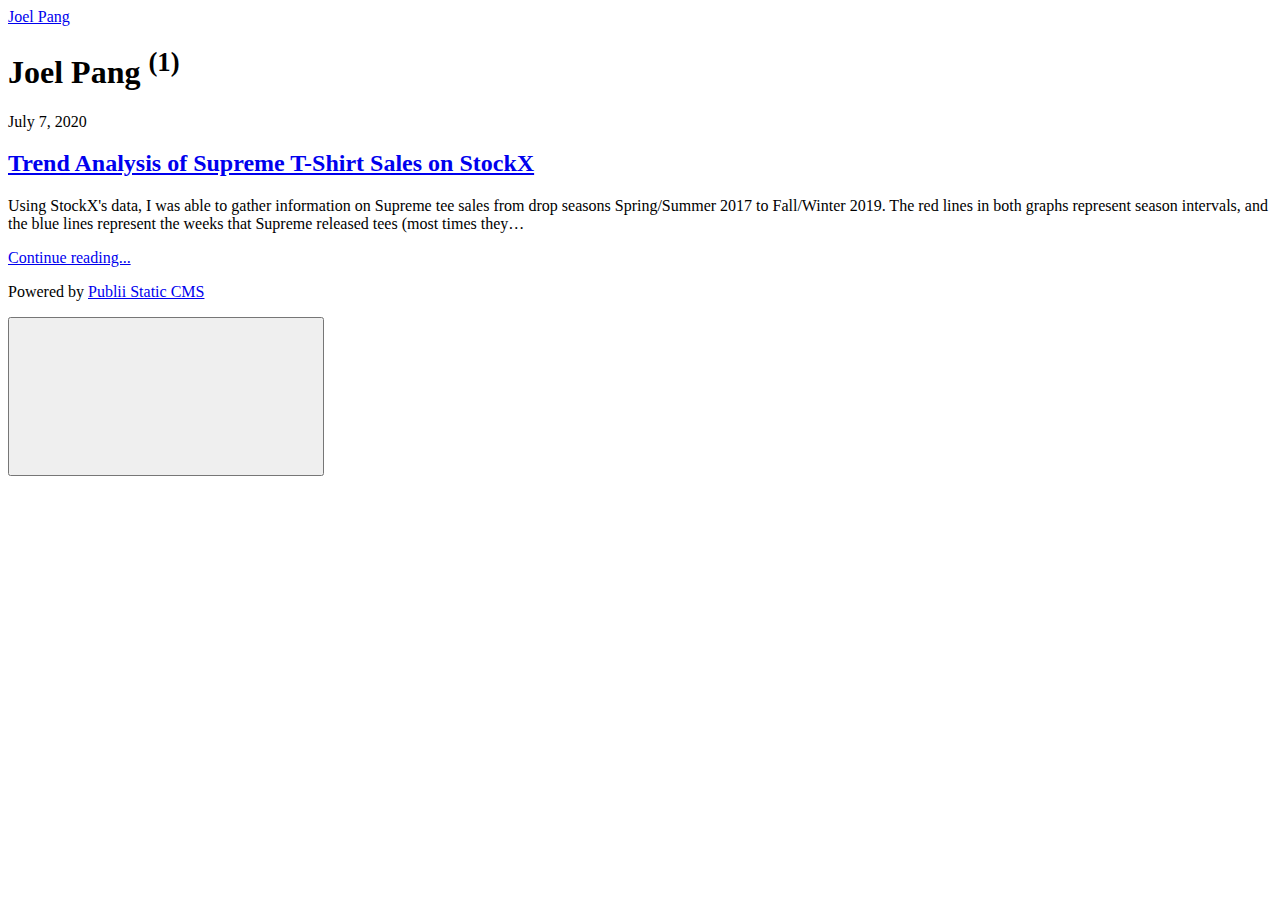
==== authors/joel-pang/index.html @ 92f0cafd "Updated from Publii" ====
<!DOCTYPE html><html lang="en"><head><meta charset="utf-8"><meta http-equiv="X-UA-Compatible" content="IE=edge"><meta name="viewport" content="width=device-width,initial-scale=1"><title>Author: Joel Pang - Joel Pang</title><meta name="robots" content="noindex, follow"><meta name="generator" content="Publii Open-Source CMS for Static Site"><link rel="alternate" type="application/atom+xml" href="https://joelpang.com/feed.xml"><link rel="alternate" type="application/json" href="https://joelpang.com/feed.json"><meta property="og:title" content="Joel Pang"><meta property="og:site_name" content="Joel Pang"><meta property="og:description" content=""><meta property="og:url" content="https://joelpang.com/authors/joel-pang/"><meta property="og:type" content="website"><style>:root{--body-font:-apple-system,BlinkMacSystemFont,"Segoe UI",Roboto,Oxygen,Ubuntu,Cantarell,"Fira Sans","Droid Sans","Helvetica Neue",Arial,sans-serif,"Apple Color Emoji","Segoe UI Emoji","Segoe UI Symbol";--heading-font:-apple-system,BlinkMacSystemFont,"Segoe UI",Roboto,Oxygen,Ubuntu,Cantarell,"Fira Sans","Droid Sans","Helvetica Neue",Arial,sans-serif,"Apple Color Emoji","Segoe UI Emoji","Segoe UI Symbol";--logo-font:-apple-system,BlinkMacSystemFont,"Segoe UI",Roboto,Oxygen,Ubuntu,Cantarell,"Fira Sans","Droid Sans","Helvetica Neue",Arial,sans-serif,"Apple Color Emoji","Segoe UI Emoji","Segoe UI Symbol";--menu-font:-apple-system,BlinkMacSystemFont,"Segoe UI",Roboto,Oxygen,Ubuntu,Cantarell,"Fira Sans","Droid Sans","Helvetica Neue",Arial,sans-serif,"Apple Color Emoji","Segoe UI Emoji","Segoe UI Symbol"}</style><link rel="stylesheet" href="https://joelpang.com/assets/css/style.css?v=c37594acf579eddd689835749263c87b"><script type="application/ld+json">{"@context":"http://schema.org","@type":"Organization","name":"Joel Pang","url":"https://joelpang.com/"}</script></head><body><div class="site-container"><header class="top" id="js-header"><a class="logo" href="https://joelpang.com/">Joel Pang</a></header><main><div class="hero"><header class="hero__content"><div class="wrapper"><h1>Joel Pang <sup>(1)</sup></h1></div></header></div><div class="feed"><article class="feed__item"><header class="wrapper"><div class="feed__meta"><time datetime="2020-07-07T21:24" class="feed__date">July 7, 2020</time></div><h2><a href="https://joelpang.com/trend-analysis-in-streetwear-with-r-stockx.html" class="invert">Trend Analysis of Supreme T-Shirt Sales on StockX</a></h2></header><div class="wrapper"><p>Using StockX's data, I was able to gather information on Supreme tee sales from drop seasons Spring/Summer 2017 to Fall/Winter 2019. The red lines in both graphs represent season intervals, and the blue lines represent the weeks that Supreme released tees (most times they&hellip;</p><a href="https://joelpang.com/trend-analysis-in-streetwear-with-r-stockx.html" class="readmore feed__readmore invert">Continue reading...</a></div></article></div></main><footer class="footer"><div class="footer__copyright"><p>Powered by <a href="https://getpublii.com" target="_blank" rel="nofollow noopener">Publii Static CMS</a></p></div><button class="footer__bttop js-footer__bttop" aria-label="Back to top"><svg><title>Back to top</title><use xlink:href="https://joelpang.com/assets/svg/svg-map.svg#toparrow"/></svg></button></footer></div><script>window.publiiThemeMenuConfig = {    
        mobileMenuMode: 'sidebar',
        animationSpeed: 300,
        submenuWidth: 'auto',
        doubleClickTime: 500,
        mobileMenuExpandableSubmenus: true, 
        relatedContainerForOverlayMenuSelector: '.top',
   };</script><script defer="defer" src="https://joelpang.com/assets/js/scripts.min.js?v=f4c4d35432d0e17d212f2fae4e0f8247"></script><script>var images = document.querySelectorAll('img[loading]');

        for (var i = 0; i < images.length; i++) {
            if (images[i].complete) {
                images[i].classList.add('is-loaded');
            } else {
                images[i].addEventListener('load', function () {
                    this.classList.add('is-loaded');
                }, false);
            }
        }</script></body></html>
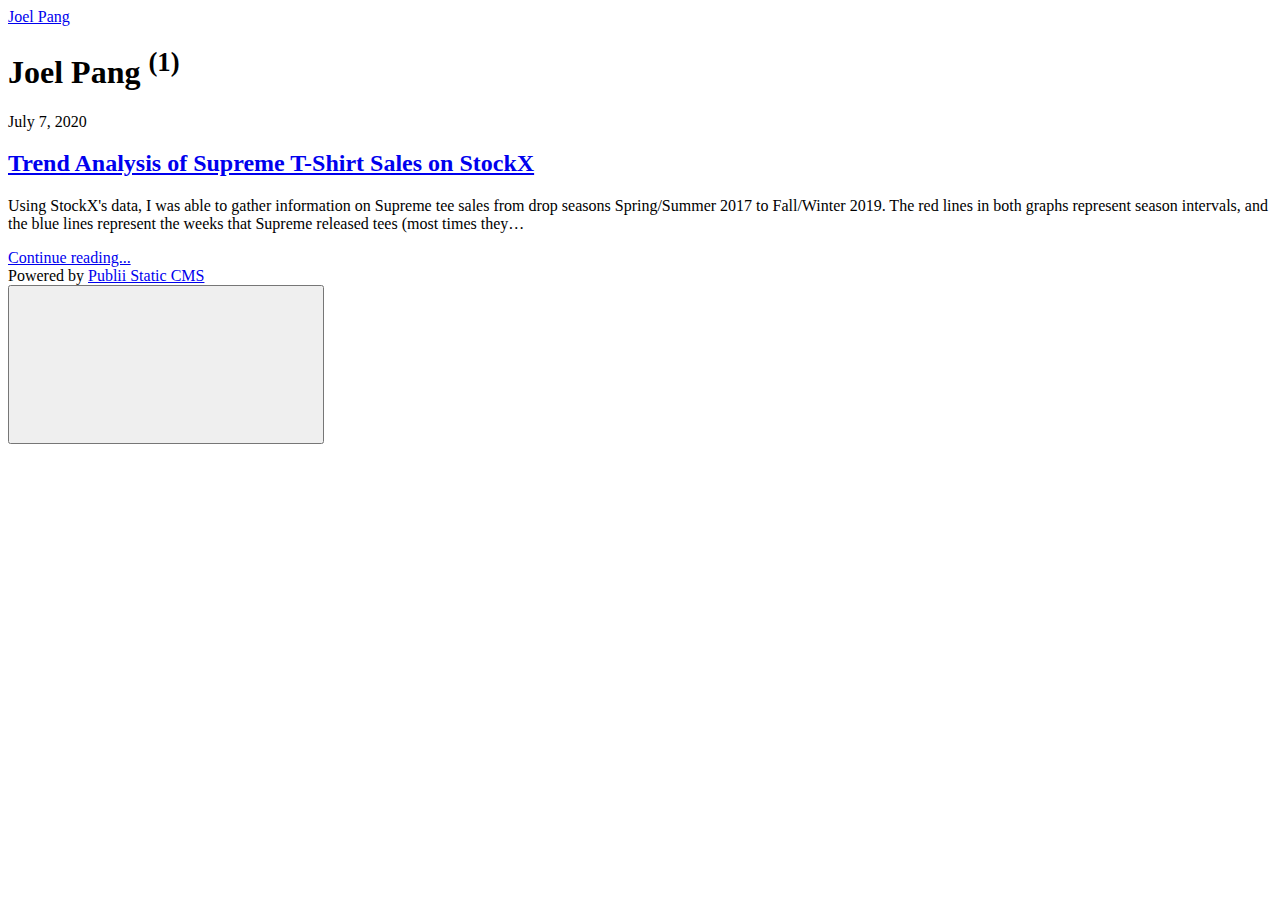
==== commit 72cf8bd7: "Updated from Publii" ====
--- a/authors/joel-pang/index.html
+++ b/authors/joel-pang/index.html
@@ -1,4 +1,4 @@
-<!DOCTYPE html><html lang="en"><head><meta charset="utf-8"><meta http-equiv="X-UA-Compatible" content="IE=edge"><meta name="viewport" content="width=device-width,initial-scale=1"><title>Author: Joel Pang - Joel Pang</title><meta name="robots" content="noindex, follow"><meta name="generator" content="Publii Open-Source CMS for Static Site"><link rel="alternate" type="application/atom+xml" href="https://joelpang.com/feed.xml"><link rel="alternate" type="application/json" href="https://joelpang.com/feed.json"><meta property="og:title" content="Joel Pang"><meta property="og:site_name" content="Joel Pang"><meta property="og:description" content=""><meta property="og:url" content="https://joelpang.com/authors/joel-pang/"><meta property="og:type" content="website"><style>:root{--body-font:-apple-system,BlinkMacSystemFont,"Segoe UI",Roboto,Oxygen,Ubuntu,Cantarell,"Fira Sans","Droid Sans","Helvetica Neue",Arial,sans-serif,"Apple Color Emoji","Segoe UI Emoji","Segoe UI Symbol";--heading-font:-apple-system,BlinkMacSystemFont,"Segoe UI",Roboto,Oxygen,Ubuntu,Cantarell,"Fira Sans","Droid Sans","Helvetica Neue",Arial,sans-serif,"Apple Color Emoji","Segoe UI Emoji","Segoe UI Symbol";--logo-font:-apple-system,BlinkMacSystemFont,"Segoe UI",Roboto,Oxygen,Ubuntu,Cantarell,"Fira Sans","Droid Sans","Helvetica Neue",Arial,sans-serif,"Apple Color Emoji","Segoe UI Emoji","Segoe UI Symbol";--menu-font:-apple-system,BlinkMacSystemFont,"Segoe UI",Roboto,Oxygen,Ubuntu,Cantarell,"Fira Sans","Droid Sans","Helvetica Neue",Arial,sans-serif,"Apple Color Emoji","Segoe UI Emoji","Segoe UI Symbol"}</style><link rel="stylesheet" href="https://joelpang.com/assets/css/style.css?v=c37594acf579eddd689835749263c87b"><script type="application/ld+json">{"@context":"http://schema.org","@type":"Organization","name":"Joel Pang","url":"https://joelpang.com/"}</script></head><body><div class="site-container"><header class="top" id="js-header"><a class="logo" href="https://joelpang.com/">Joel Pang</a></header><main><div class="hero"><header class="hero__content"><div class="wrapper"><h1>Joel Pang <sup>(1)</sup></h1></div></header></div><div class="feed"><article class="feed__item"><header class="wrapper"><div class="feed__meta"><time datetime="2020-07-07T21:24" class="feed__date">July 7, 2020</time></div><h2><a href="https://joelpang.com/trend-analysis-in-streetwear-with-r-stockx.html" class="invert">Trend Analysis of Supreme T-Shirt Sales on StockX</a></h2></header><div class="wrapper"><p>Using StockX's data, I was able to gather information on Supreme tee sales from drop seasons Spring/Summer 2017 to Fall/Winter 2019. The red lines in both graphs represent season intervals, and the blue lines represent the weeks that Supreme released tees (most times they&hellip;</p><a href="https://joelpang.com/trend-analysis-in-streetwear-with-r-stockx.html" class="readmore feed__readmore invert">Continue reading...</a></div></article></div></main><footer class="footer"><div class="footer__copyright"><p>Powered by <a href="https://getpublii.com" target="_blank" rel="nofollow noopener">Publii Static CMS</a></p></div><button class="footer__bttop js-footer__bttop" aria-label="Back to top"><svg><title>Back to top</title><use xlink:href="https://joelpang.com/assets/svg/svg-map.svg#toparrow"/></svg></button></footer></div><script>window.publiiThemeMenuConfig = {    
+<!DOCTYPE html><html lang="en"><head><meta charset="utf-8"><meta http-equiv="X-UA-Compatible" content="IE=edge"><meta name="viewport" content="width=device-width,initial-scale=1"><title>Author: Joel Pang - Joel Pang</title><meta name="robots" content="noindex, follow"><meta name="generator" content="Publii Open-Source CMS for Static Site"><link rel="alternate" type="application/atom+xml" href="https://joelpang.com/feed.xml"><link rel="alternate" type="application/json" href="https://joelpang.com/feed.json"><meta property="og:title" content="Joel Pang"><meta property="og:site_name" content="Joel Pang"><meta property="og:description" content=""><meta property="og:url" content="https://joelpang.com/authors/joel-pang/"><meta property="og:type" content="website"><style>:root{--body-font:-apple-system,BlinkMacSystemFont,"Segoe UI",Roboto,Oxygen,Ubuntu,Cantarell,"Fira Sans","Droid Sans","Helvetica Neue",Arial,sans-serif,"Apple Color Emoji","Segoe UI Emoji","Segoe UI Symbol";--heading-font:-apple-system,BlinkMacSystemFont,"Segoe UI",Roboto,Oxygen,Ubuntu,Cantarell,"Fira Sans","Droid Sans","Helvetica Neue",Arial,sans-serif,"Apple Color Emoji","Segoe UI Emoji","Segoe UI Symbol";--logo-font:-apple-system,BlinkMacSystemFont,"Segoe UI",Roboto,Oxygen,Ubuntu,Cantarell,"Fira Sans","Droid Sans","Helvetica Neue",Arial,sans-serif,"Apple Color Emoji","Segoe UI Emoji","Segoe UI Symbol";--menu-font:-apple-system,BlinkMacSystemFont,"Segoe UI",Roboto,Oxygen,Ubuntu,Cantarell,"Fira Sans","Droid Sans","Helvetica Neue",Arial,sans-serif,"Apple Color Emoji","Segoe UI Emoji","Segoe UI Symbol"}</style><link rel="stylesheet" href="https://joelpang.com/assets/css/style.css?v=127de83cbc214688952e43b5f5927509"><script type="application/ld+json">{"@context":"http://schema.org","@type":"Organization","name":"Joel Pang","url":"https://joelpang.com/"}</script></head><body><div class="site-container"><header class="top" id="js-header"><a class="logo" href="https://joelpang.com/">Joel Pang</a></header><main><div class="hero"><header class="hero__content"><div class="wrapper"><h1>Joel Pang <sup>(1)</sup></h1></div></header></div><div class="feed"><article class="feed__item"><header class="wrapper"><div class="feed__meta"><time datetime="2020-07-07T21:24" class="feed__date">July 7, 2020</time></div><h2><a href="https://joelpang.com/trend-analysis-in-streetwear-with-r-stockx.html" class="invert">Trend Analysis of Supreme T-Shirt Sales on StockX</a></h2></header><div class="wrapper"><p>Using StockX's data, I was able to gather information on Supreme tee sales from drop seasons Spring/Summer 2017 to Fall/Winter 2019. The red lines in both graphs represent season intervals, and the blue lines represent the weeks that Supreme released tees (most times they&hellip;</p><a href="https://joelpang.com/trend-analysis-in-streetwear-with-r-stockx.html" class="readmore feed__readmore invert">Continue reading...</a></div></article></div></main><footer class="footer"><div class="footer__copyright">Powered by <a href="https://getpublii.com" target="_blank" rel="nofollow noopener">Publii Static CMS</a></div><button class="footer__bttop js-footer__bttop" aria-label="Back to top"><svg><title>Back to top</title><use xlink:href="https://joelpang.com/assets/svg/svg-map.svg#toparrow"/></svg></button></footer></div><script>window.publiiThemeMenuConfig = {    
         mobileMenuMode: 'sidebar',
         animationSpeed: 300,
         submenuWidth: 'auto',
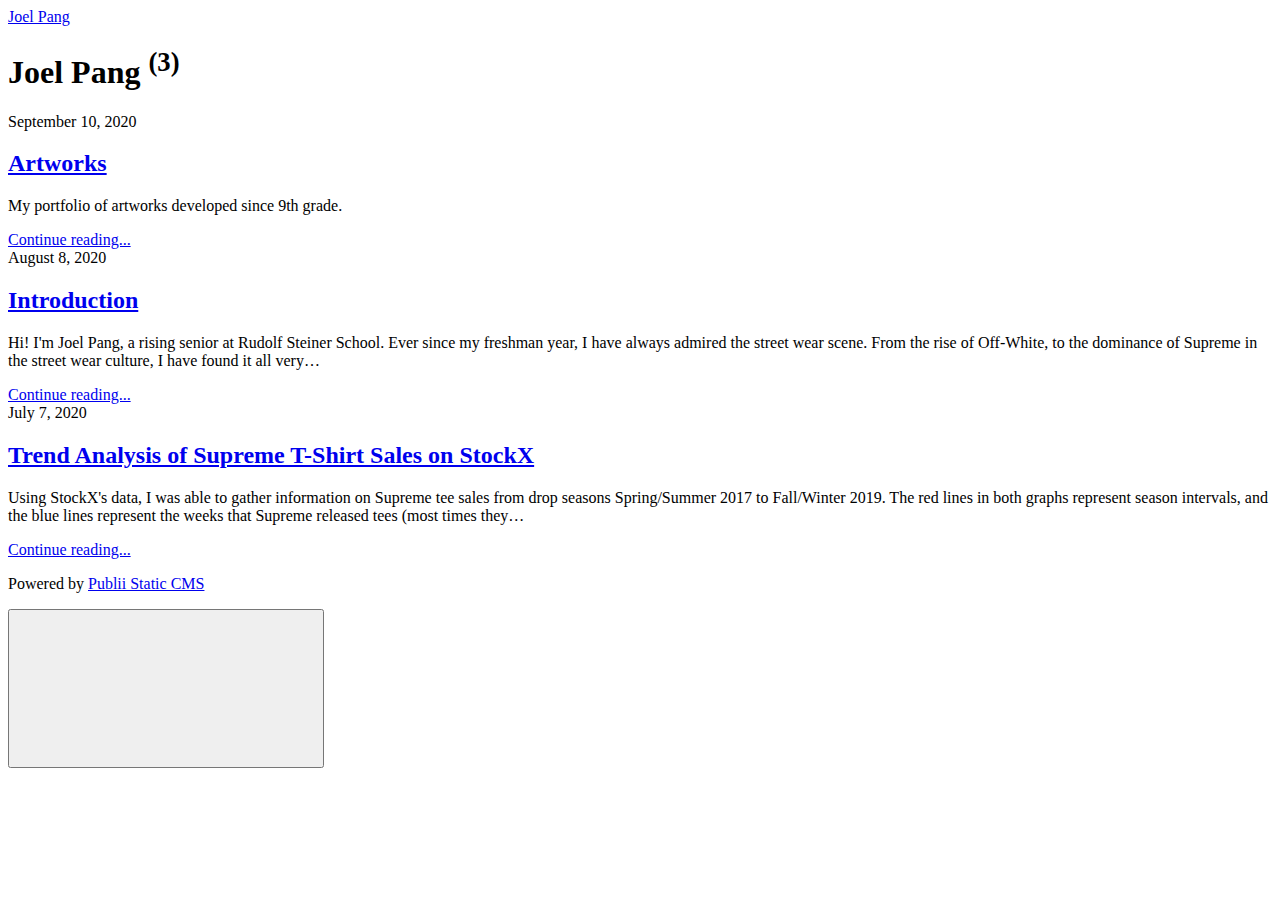
==== commit af8c8406: "Updated from Publii" ====
--- a/authors/joel-pang/index.html
+++ b/authors/joel-pang/index.html
@@ -1,4 +1,4 @@
-<!DOCTYPE html><html lang="en"><head><meta charset="utf-8"><meta http-equiv="X-UA-Compatible" content="IE=edge"><meta name="viewport" content="width=device-width,initial-scale=1"><title>Author: Joel Pang - Joel Pang</title><meta name="robots" content="noindex, follow"><meta name="generator" content="Publii Open-Source CMS for Static Site"><link rel="alternate" type="application/atom+xml" href="https://joelpang.com/feed.xml"><link rel="alternate" type="application/json" href="https://joelpang.com/feed.json"><meta property="og:title" content="Joel Pang"><meta property="og:site_name" content="Joel Pang"><meta property="og:description" content=""><meta property="og:url" content="https://joelpang.com/authors/joel-pang/"><meta property="og:type" content="website"><style>:root{--body-font:-apple-system,BlinkMacSystemFont,"Segoe UI",Roboto,Oxygen,Ubuntu,Cantarell,"Fira Sans","Droid Sans","Helvetica Neue",Arial,sans-serif,"Apple Color Emoji","Segoe UI Emoji","Segoe UI Symbol";--heading-font:-apple-system,BlinkMacSystemFont,"Segoe UI",Roboto,Oxygen,Ubuntu,Cantarell,"Fira Sans","Droid Sans","Helvetica Neue",Arial,sans-serif,"Apple Color Emoji","Segoe UI Emoji","Segoe UI Symbol";--logo-font:-apple-system,BlinkMacSystemFont,"Segoe UI",Roboto,Oxygen,Ubuntu,Cantarell,"Fira Sans","Droid Sans","Helvetica Neue",Arial,sans-serif,"Apple Color Emoji","Segoe UI Emoji","Segoe UI Symbol";--menu-font:-apple-system,BlinkMacSystemFont,"Segoe UI",Roboto,Oxygen,Ubuntu,Cantarell,"Fira Sans","Droid Sans","Helvetica Neue",Arial,sans-serif,"Apple Color Emoji","Segoe UI Emoji","Segoe UI Symbol"}</style><link rel="stylesheet" href="https://joelpang.com/assets/css/style.css?v=127de83cbc214688952e43b5f5927509"><script type="application/ld+json">{"@context":"http://schema.org","@type":"Organization","name":"Joel Pang","url":"https://joelpang.com/"}</script></head><body><div class="site-container"><header class="top" id="js-header"><a class="logo" href="https://joelpang.com/">Joel Pang</a></header><main><div class="hero"><header class="hero__content"><div class="wrapper"><h1>Joel Pang <sup>(1)</sup></h1></div></header></div><div class="feed"><article class="feed__item"><header class="wrapper"><div class="feed__meta"><time datetime="2020-07-07T21:24" class="feed__date">July 7, 2020</time></div><h2><a href="https://joelpang.com/trend-analysis-in-streetwear-with-r-stockx.html" class="invert">Trend Analysis of Supreme T-Shirt Sales on StockX</a></h2></header><div class="wrapper"><p>Using StockX's data, I was able to gather information on Supreme tee sales from drop seasons Spring/Summer 2017 to Fall/Winter 2019. The red lines in both graphs represent season intervals, and the blue lines represent the weeks that Supreme released tees (most times they&hellip;</p><a href="https://joelpang.com/trend-analysis-in-streetwear-with-r-stockx.html" class="readmore feed__readmore invert">Continue reading...</a></div></article></div></main><footer class="footer"><div class="footer__copyright">Powered by <a href="https://getpublii.com" target="_blank" rel="nofollow noopener">Publii Static CMS</a></div><button class="footer__bttop js-footer__bttop" aria-label="Back to top"><svg><title>Back to top</title><use xlink:href="https://joelpang.com/assets/svg/svg-map.svg#toparrow"/></svg></button></footer></div><script>window.publiiThemeMenuConfig = {    
+<!DOCTYPE html><html lang="en"><head><meta charset="utf-8"><meta http-equiv="X-UA-Compatible" content="IE=edge"><meta name="viewport" content="width=device-width,initial-scale=1"><title>Author: Joel Pang - Joel Pang</title><meta name="robots" content="noindex, follow"><meta name="generator" content="Publii Open-Source CMS for Static Site"><link rel="alternate" type="application/atom+xml" href="https://joelpang.com/feed.xml"><link rel="alternate" type="application/json" href="https://joelpang.com/feed.json"><meta property="og:title" content="Joel Pang"><meta property="og:site_name" content="Joel Pang"><meta property="og:description" content=""><meta property="og:url" content="https://joelpang.com/authors/joel-pang/"><meta property="og:type" content="website"><style>:root{--body-font:-apple-system,BlinkMacSystemFont,"Segoe UI",Roboto,Oxygen,Ubuntu,Cantarell,"Fira Sans","Droid Sans","Helvetica Neue",Arial,sans-serif,"Apple Color Emoji","Segoe UI Emoji","Segoe UI Symbol";--heading-font:-apple-system,BlinkMacSystemFont,"Segoe UI",Roboto,Oxygen,Ubuntu,Cantarell,"Fira Sans","Droid Sans","Helvetica Neue",Arial,sans-serif,"Apple Color Emoji","Segoe UI Emoji","Segoe UI Symbol";--logo-font:-apple-system,BlinkMacSystemFont,"Segoe UI",Roboto,Oxygen,Ubuntu,Cantarell,"Fira Sans","Droid Sans","Helvetica Neue",Arial,sans-serif,"Apple Color Emoji","Segoe UI Emoji","Segoe UI Symbol";--menu-font:-apple-system,BlinkMacSystemFont,"Segoe UI",Roboto,Oxygen,Ubuntu,Cantarell,"Fira Sans","Droid Sans","Helvetica Neue",Arial,sans-serif,"Apple Color Emoji","Segoe UI Emoji","Segoe UI Symbol"}</style><link rel="stylesheet" href="https://joelpang.com/assets/css/style.css?v=127de83cbc214688952e43b5f5927509"><script type="application/ld+json">{"@context":"http://schema.org","@type":"Organization","name":"Joel Pang","url":"https://joelpang.com/"}</script></head><body><div class="site-container"><header class="top" id="js-header"><a class="logo" href="https://joelpang.com/">Joel Pang</a></header><main><div class="hero"><header class="hero__content"><div class="wrapper"><h1>Joel Pang <sup>(3)</sup></h1></div></header></div><div class="feed"><article class="feed__item"><header class="wrapper"><div class="feed__meta"><time datetime="2020-09-10T00:26" class="feed__date">September 10, 2020</time></div><h2><a href="https://joelpang.com/test.html" class="invert">Artworks</a></h2></header><div class="wrapper"><p>My portfolio of artworks developed since 9th grade.</p><a href="https://joelpang.com/test.html" class="readmore feed__readmore invert">Continue reading...</a></div></article><article class="feed__item"><header class="wrapper"><div class="feed__meta"><time datetime="2020-08-08T01:15" class="feed__date">August 8, 2020</time></div><h2><a href="https://joelpang.com/t.html" class="invert">Introduction</a></h2></header><div class="wrapper"><p>Hi! I'm Joel Pang, a rising senior at Rudolf Steiner School. Ever since my freshman year, I have always admired the street wear scene. From the rise of Off-White, to the dominance of Supreme in the street wear culture, I have found it all very&hellip;</p><a href="https://joelpang.com/t.html" class="readmore feed__readmore invert">Continue reading...</a></div></article><article class="feed__item"><header class="wrapper"><div class="feed__meta"><time datetime="2020-07-07T21:24" class="feed__date">July 7, 2020</time></div><h2><a href="https://joelpang.com/trend-analysis-in-streetwear-with-r-stockx.html" class="invert">Trend Analysis of Supreme T-Shirt Sales on StockX</a></h2></header><div class="wrapper"><p>Using StockX's data, I was able to gather information on Supreme tee sales from drop seasons Spring/Summer 2017 to Fall/Winter 2019. The red lines in both graphs represent season intervals, and the blue lines represent the weeks that Supreme released tees (most times they&hellip;</p><a href="https://joelpang.com/trend-analysis-in-streetwear-with-r-stockx.html" class="readmore feed__readmore invert">Continue reading...</a></div></article></div></main><footer class="footer"><div class="footer__copyright"><p>Powered by <a href="https://getpublii.com" target="_blank" rel="nofollow noopener">Publii Static CMS</a></p></div><button class="footer__bttop js-footer__bttop" aria-label="Back to top"><svg><title>Back to top</title><use xlink:href="https://joelpang.com/assets/svg/svg-map.svg#toparrow"/></svg></button></footer></div><script>window.publiiThemeMenuConfig = {    
         mobileMenuMode: 'sidebar',
         animationSpeed: 300,
         submenuWidth: 'auto',
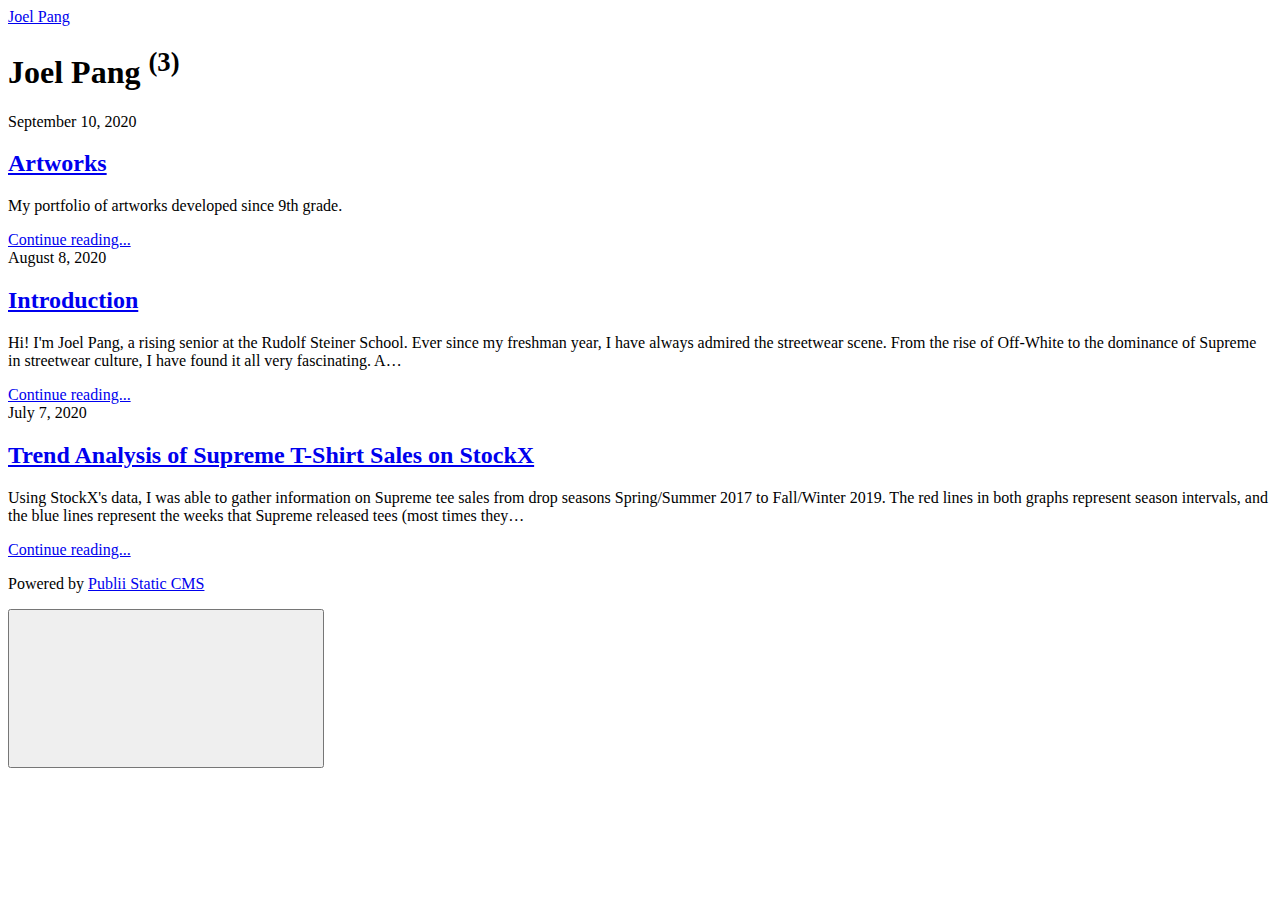
==== commit 66999cef: "Updated from Publii" ====
--- a/authors/joel-pang/index.html
+++ b/authors/joel-pang/index.html
@@ -1,4 +1,4 @@
-<!DOCTYPE html><html lang="en"><head><meta charset="utf-8"><meta http-equiv="X-UA-Compatible" content="IE=edge"><meta name="viewport" content="width=device-width,initial-scale=1"><title>Author: Joel Pang - Joel Pang</title><meta name="robots" content="noindex, follow"><meta name="generator" content="Publii Open-Source CMS for Static Site"><link rel="alternate" type="application/atom+xml" href="https://joelpang.com/feed.xml"><link rel="alternate" type="application/json" href="https://joelpang.com/feed.json"><meta property="og:title" content="Joel Pang"><meta property="og:site_name" content="Joel Pang"><meta property="og:description" content=""><meta property="og:url" content="https://joelpang.com/authors/joel-pang/"><meta property="og:type" content="website"><style>:root{--body-font:-apple-system,BlinkMacSystemFont,"Segoe UI",Roboto,Oxygen,Ubuntu,Cantarell,"Fira Sans","Droid Sans","Helvetica Neue",Arial,sans-serif,"Apple Color Emoji","Segoe UI Emoji","Segoe UI Symbol";--heading-font:-apple-system,BlinkMacSystemFont,"Segoe UI",Roboto,Oxygen,Ubuntu,Cantarell,"Fira Sans","Droid Sans","Helvetica Neue",Arial,sans-serif,"Apple Color Emoji","Segoe UI Emoji","Segoe UI Symbol";--logo-font:-apple-system,BlinkMacSystemFont,"Segoe UI",Roboto,Oxygen,Ubuntu,Cantarell,"Fira Sans","Droid Sans","Helvetica Neue",Arial,sans-serif,"Apple Color Emoji","Segoe UI Emoji","Segoe UI Symbol";--menu-font:-apple-system,BlinkMacSystemFont,"Segoe UI",Roboto,Oxygen,Ubuntu,Cantarell,"Fira Sans","Droid Sans","Helvetica Neue",Arial,sans-serif,"Apple Color Emoji","Segoe UI Emoji","Segoe UI Symbol"}</style><link rel="stylesheet" href="https://joelpang.com/assets/css/style.css?v=127de83cbc214688952e43b5f5927509"><script type="application/ld+json">{"@context":"http://schema.org","@type":"Organization","name":"Joel Pang","url":"https://joelpang.com/"}</script></head><body><div class="site-container"><header class="top" id="js-header"><a class="logo" href="https://joelpang.com/">Joel Pang</a></header><main><div class="hero"><header class="hero__content"><div class="wrapper"><h1>Joel Pang <sup>(3)</sup></h1></div></header></div><div class="feed"><article class="feed__item"><header class="wrapper"><div class="feed__meta"><time datetime="2020-09-10T00:26" class="feed__date">September 10, 2020</time></div><h2><a href="https://joelpang.com/test.html" class="invert">Artworks</a></h2></header><div class="wrapper"><p>My portfolio of artworks developed since 9th grade.</p><a href="https://joelpang.com/test.html" class="readmore feed__readmore invert">Continue reading...</a></div></article><article class="feed__item"><header class="wrapper"><div class="feed__meta"><time datetime="2020-08-08T01:15" class="feed__date">August 8, 2020</time></div><h2><a href="https://joelpang.com/t.html" class="invert">Introduction</a></h2></header><div class="wrapper"><p>Hi! I'm Joel Pang, a rising senior at Rudolf Steiner School. Ever since my freshman year, I have always admired the street wear scene. From the rise of Off-White, to the dominance of Supreme in the street wear culture, I have found it all very&hellip;</p><a href="https://joelpang.com/t.html" class="readmore feed__readmore invert">Continue reading...</a></div></article><article class="feed__item"><header class="wrapper"><div class="feed__meta"><time datetime="2020-07-07T21:24" class="feed__date">July 7, 2020</time></div><h2><a href="https://joelpang.com/trend-analysis-in-streetwear-with-r-stockx.html" class="invert">Trend Analysis of Supreme T-Shirt Sales on StockX</a></h2></header><div class="wrapper"><p>Using StockX's data, I was able to gather information on Supreme tee sales from drop seasons Spring/Summer 2017 to Fall/Winter 2019. The red lines in both graphs represent season intervals, and the blue lines represent the weeks that Supreme released tees (most times they&hellip;</p><a href="https://joelpang.com/trend-analysis-in-streetwear-with-r-stockx.html" class="readmore feed__readmore invert">Continue reading...</a></div></article></div></main><footer class="footer"><div class="footer__copyright"><p>Powered by <a href="https://getpublii.com" target="_blank" rel="nofollow noopener">Publii Static CMS</a></p></div><button class="footer__bttop js-footer__bttop" aria-label="Back to top"><svg><title>Back to top</title><use xlink:href="https://joelpang.com/assets/svg/svg-map.svg#toparrow"/></svg></button></footer></div><script>window.publiiThemeMenuConfig = {    
+<!DOCTYPE html><html lang="en"><head><meta charset="utf-8"><meta http-equiv="X-UA-Compatible" content="IE=edge"><meta name="viewport" content="width=device-width,initial-scale=1"><title>Author: Joel Pang - Joel Pang</title><meta name="robots" content="noindex, follow"><meta name="generator" content="Publii Open-Source CMS for Static Site"><link rel="alternate" type="application/atom+xml" href="https://joelpang.com/feed.xml"><link rel="alternate" type="application/json" href="https://joelpang.com/feed.json"><meta property="og:title" content="Joel Pang"><meta property="og:site_name" content="Joel Pang"><meta property="og:description" content=""><meta property="og:url" content="https://joelpang.com/authors/joel-pang/"><meta property="og:type" content="website"><style>:root{--body-font:-apple-system,BlinkMacSystemFont,"Segoe UI",Roboto,Oxygen,Ubuntu,Cantarell,"Fira Sans","Droid Sans","Helvetica Neue",Arial,sans-serif,"Apple Color Emoji","Segoe UI Emoji","Segoe UI Symbol";--heading-font:-apple-system,BlinkMacSystemFont,"Segoe UI",Roboto,Oxygen,Ubuntu,Cantarell,"Fira Sans","Droid Sans","Helvetica Neue",Arial,sans-serif,"Apple Color Emoji","Segoe UI Emoji","Segoe UI Symbol";--logo-font:-apple-system,BlinkMacSystemFont,"Segoe UI",Roboto,Oxygen,Ubuntu,Cantarell,"Fira Sans","Droid Sans","Helvetica Neue",Arial,sans-serif,"Apple Color Emoji","Segoe UI Emoji","Segoe UI Symbol";--menu-font:-apple-system,BlinkMacSystemFont,"Segoe UI",Roboto,Oxygen,Ubuntu,Cantarell,"Fira Sans","Droid Sans","Helvetica Neue",Arial,sans-serif,"Apple Color Emoji","Segoe UI Emoji","Segoe UI Symbol"}</style><link rel="stylesheet" href="https://joelpang.com/assets/css/style.css?v=127de83cbc214688952e43b5f5927509"><script type="application/ld+json">{"@context":"http://schema.org","@type":"Organization","name":"Joel Pang","url":"https://joelpang.com/"}</script></head><body><div class="site-container"><header class="top" id="js-header"><a class="logo" href="https://joelpang.com/">Joel Pang</a></header><main><div class="hero"><header class="hero__content"><div class="wrapper"><h1>Joel Pang <sup>(3)</sup></h1></div></header></div><div class="feed"><article class="feed__item"><header class="wrapper"><div class="feed__meta"><time datetime="2020-09-10T00:26" class="feed__date">September 10, 2020</time></div><h2><a href="https://joelpang.com/test.html" class="invert">Artworks</a></h2></header><div class="wrapper"><p>My portfolio of artworks developed since 9th grade.</p><a href="https://joelpang.com/test.html" class="readmore feed__readmore invert">Continue reading...</a></div></article><article class="feed__item"><header class="wrapper"><div class="feed__meta"><time datetime="2020-08-08T01:15" class="feed__date">August 8, 2020</time></div><h2><a href="https://joelpang.com/t.html" class="invert">Introduction</a></h2></header><div class="wrapper"><p>Hi! I'm Joel Pang, a rising senior at the Rudolf Steiner School. Ever since my freshman year, I have always admired the streetwear scene. From the rise of Off-White to the dominance of Supreme in streetwear culture, I have found it all very fascinating. A&hellip;</p><a href="https://joelpang.com/t.html" class="readmore feed__readmore invert">Continue reading...</a></div></article><article class="feed__item"><header class="wrapper"><div class="feed__meta"><time datetime="2020-07-07T21:24" class="feed__date">July 7, 2020</time></div><h2><a href="https://joelpang.com/trend-analysis-in-streetwear-with-r-stockx.html" class="invert">Trend Analysis of Supreme T-Shirt Sales on StockX</a></h2></header><div class="wrapper"><p>Using StockX's data, I was able to gather information on Supreme tee sales from drop seasons Spring/Summer 2017 to Fall/Winter 2019. The red lines in both graphs represent season intervals, and the blue lines represent the weeks that Supreme released tees (most times they&hellip;</p><a href="https://joelpang.com/trend-analysis-in-streetwear-with-r-stockx.html" class="readmore feed__readmore invert">Continue reading...</a></div></article></div></main><footer class="footer"><div class="footer__copyright"><p>Powered by <a href="https://getpublii.com" target="_blank" rel="nofollow noopener">Publii Static CMS</a></p></div><button class="footer__bttop js-footer__bttop" aria-label="Back to top"><svg><title>Back to top</title><use xlink:href="https://joelpang.com/assets/svg/svg-map.svg#toparrow"/></svg></button></footer></div><script>window.publiiThemeMenuConfig = {    
         mobileMenuMode: 'sidebar',
         animationSpeed: 300,
         submenuWidth: 'auto',
